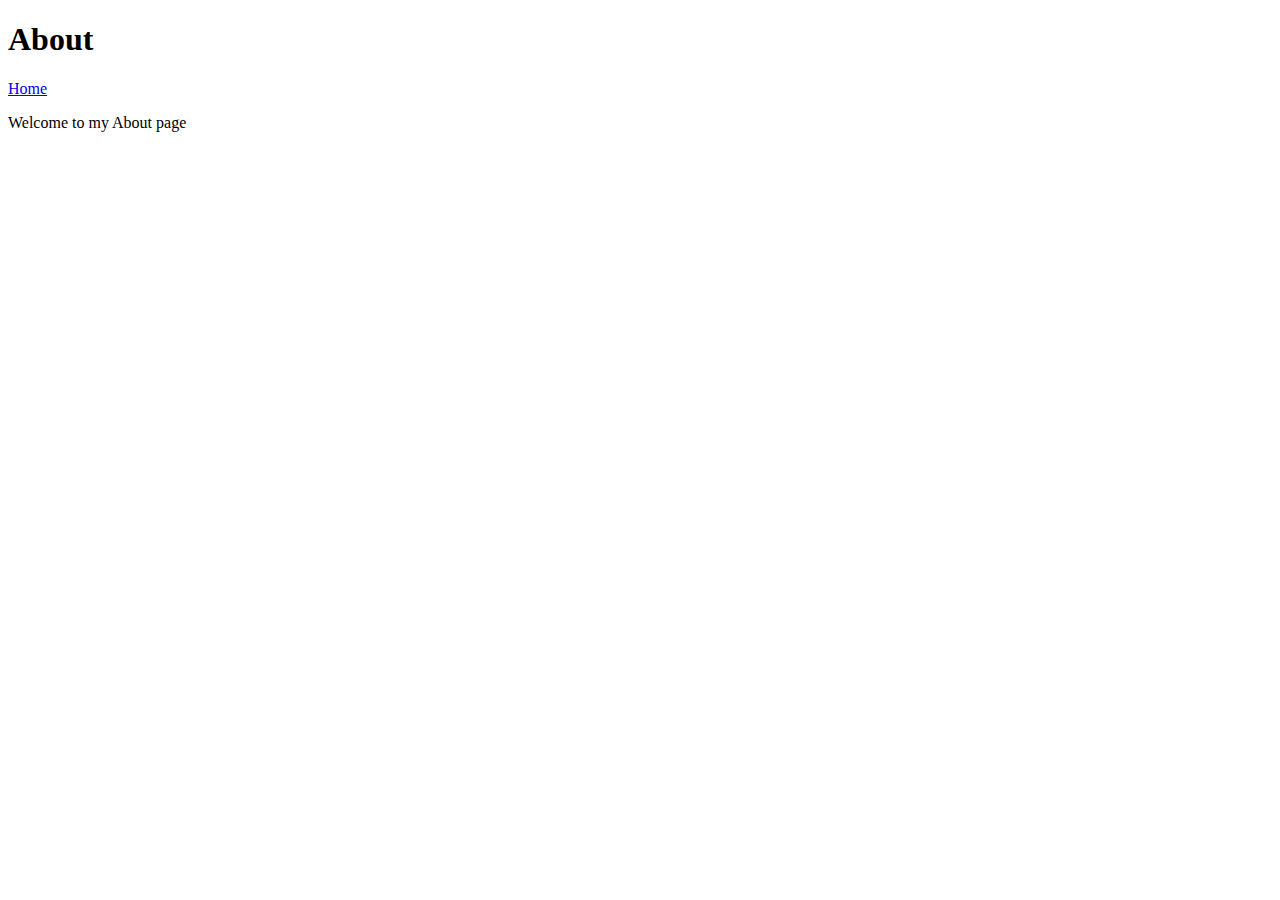
==== about.html @ cd2c3b80 "Basic version created" ====
<!DOCTYPE html>
<html lang="en">
<head>
    <meta charset="UTF-8">
    <meta http-equiv="X-UA-Compatible" content="IE=edge">
    <meta name="viewport" content="width=device-width, initial-scale=1.0">
    <title>About</title>
</head>
<body>
    <h1>About</h1>
    <a href="/">Home</a>
    <p>Welcome to my About page</p>
</body>
</html>
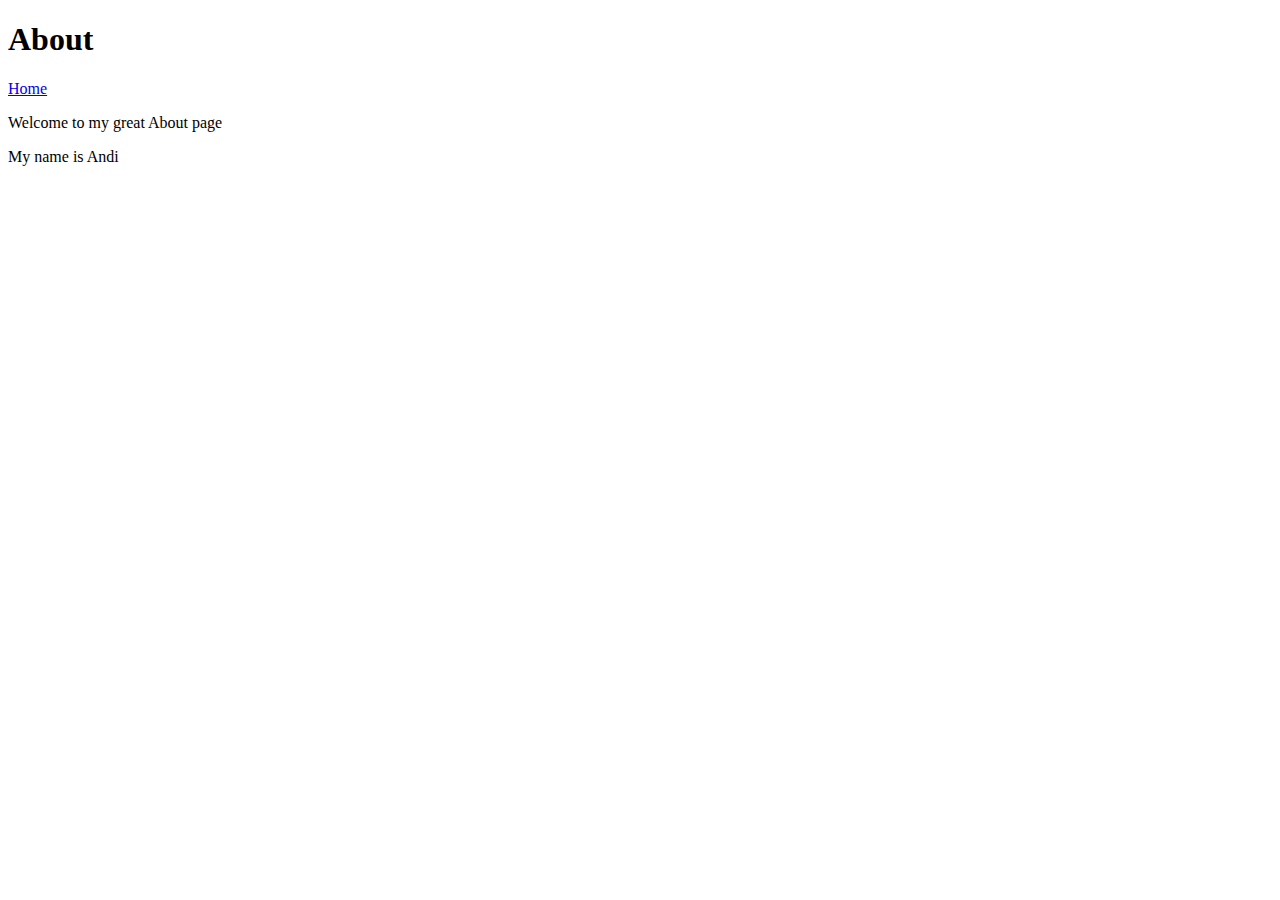
==== commit a6bc355d: "Improved the about page" ====
--- a/about.html
+++ b/about.html
@@ -9,6 +9,7 @@
 <body>
     <h1>About</h1>
     <a href="/">Home</a>
-    <p>Welcome to my About page</p>
+    <p>Welcome to my great About page</p>
+    <p>My name is Andi</p>
 </body>
 </html>